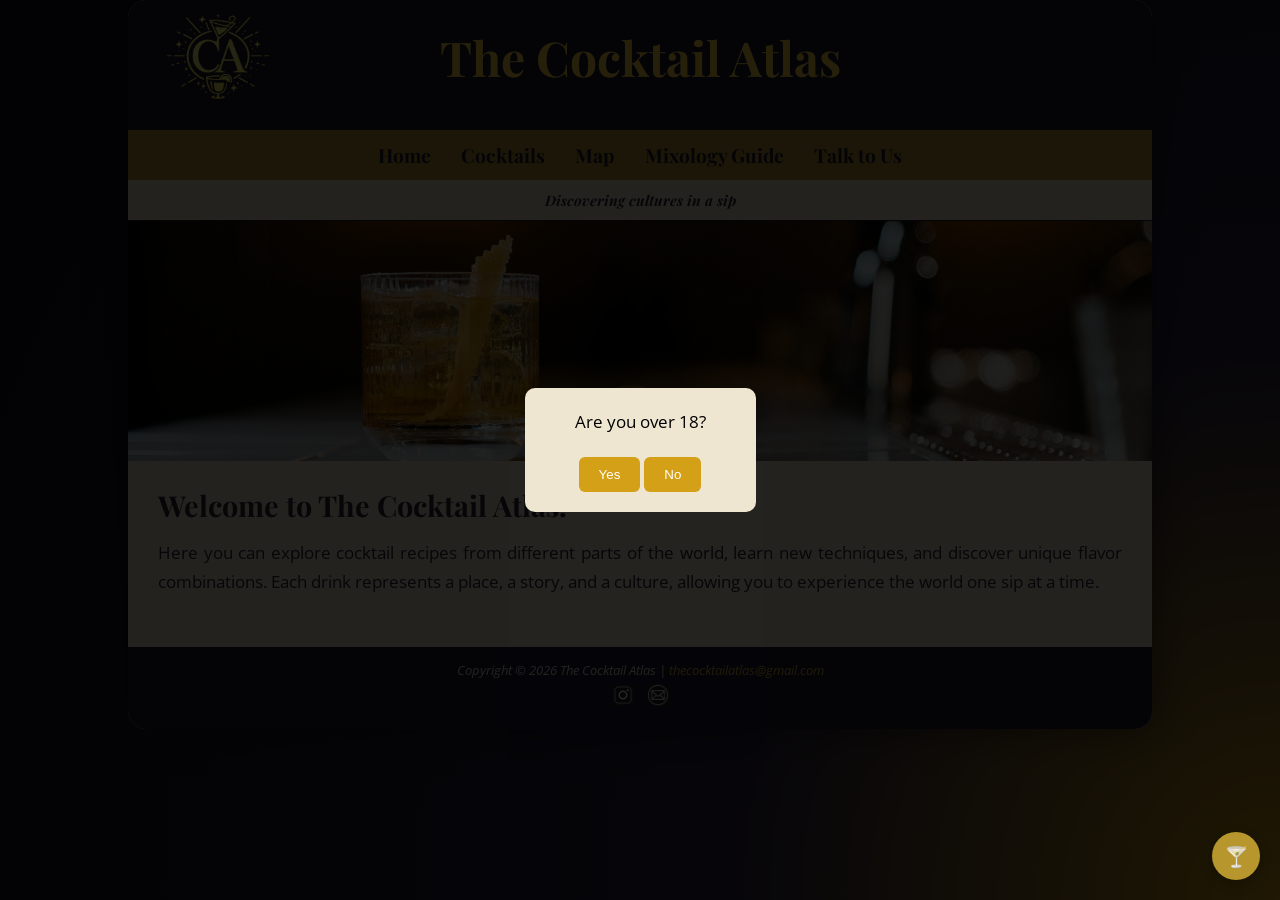
==== index.html @ 1609e8bd "Add files via upload" ====
<!DOCTYPE html>
<html lang="en">

<head>
    <meta name="viewport" content="width=device-width, initial-scale=1.0"> 
    <title>The Cocktail Atlas</title>
    <meta charset="utf-8">
    <meta name="author" content="Clariane Luisa Patricia Costa Soares dos Santos">
    <meta name="description" 
    content="The Cocktail Atlas is a website to explore cocktail recipes, mixology tips, and cocktail bars around the world.">
    <meta name="keywords" content="cocktails, mixology, cocktail recipes, drinks, bartending, cocktail atlas">
    <link rel="stylesheet" href="CocktailAtlas.css">
    <link href="https://fonts.googleapis.com/css2?family=Playfair+Display:wght@600;700&family=Open+Sans:wght@300;400;600&display=swap"
    rel="stylesheet">
    <link rel="icon" type="image/x-icon" href="images/icon1.png">
</head>

<body>
    
    <div id="agePopup">
        <div class="age-box">
        <p> Are you over 18?</p>
        <button onclick="enterSite()">Yes</button>
        <button onclick="exitSite()">No</button>
        </div>
    </div>

    <div id="wrapper">
        <header><h1>The Cocktail Atlas</h1></header>
    <nav>
        <ul>
            <li><a href="index.html">Home</a></li>
            <li><a href="cocktails.html">Cocktails</a></li>
            <li><a href="map.html">Map</a></li>
            <li><a href="mixologyguide.html">Mixology Guide</a></li>
            <li><a href="contact.html">Talk to Us</a></li>
        </ul>
    </nav>
     <p class="slogan">Discovering cultures in a sip</p>
    <main>
        <div id="heroatlas"></div>

        <h2>Welcome to The Cocktail Atlas.</h2>
            <p> 
                Here you can explore cocktail recipes from different parts of the world, 
                learn new techniques, and discover unique flavor combinations. 
                Each drink represents a place, a story, and a culture, 
                allowing you to experience the world one sip at a time.
            </p>
    </main>

    <footer>
        Copyright &copy; 2026 The Cocktail Atlas | 
        <a href="mailto:thecocktailatlas@gmail.com">thecocktailatlas@gmail.com</a>

        <div class="social-icons">
        <a href="https://instagram.com" target="_blank">
            <img src="images/insta.png" alt="Instagram">
        </a>
        <a href="mailto:thecocktailatlas@gmail.com">
            <img src="images/email.png" alt="Email">
        </a>
        </div>
    </footer>
    </div>
    <div id="tip-button" title="Mixology Tip">🍸</div>
    <div id="tip-popup"></div>

    <script src="https://code.jquery.com/jquery-3.7.1.min.js"></script>
    <script src="script.js"></script>
</body>
</html>
---- CocktailAtlas.css ----
body {margin: 0;
font-family: 'Open Sans', sans-serif;
background: radial-gradient(circle at bottom right, 
#D4A017 0%,    
#2A2340 35%,   
#1C1A2E 60%,    
#0B0A1A 100%);
background-attachment: fixed;}

#wrapper{background-color: #EFE6D2;
width: 80%;
margin-left: auto;
margin-right: auto;
max-width: 1280px;
box-shadow: 0 0 40px rgba(0, 0, 0, 0.5);
border-radius: 18px;
overflow: hidden;}

#agePopup {position: fixed;
top: 0;
left: 0;
width: 100%;
height: 100%;
background: rgba(0, 0, 0, 0.85);
display: flex;
justify-content: center;
align-items: center;}

#agePopup .age-box{background: #EFE6D2;
padding: 20px;
border-radius: 10px;
text-align: center;}

#agePopup button{background-color: #D4A017;
color: white;
border: none;
padding: 10px 20px;
border-radius: 6px;
cursor: pointer;}

header{background-color: #1C1A2E;
height: 130px;
background-image: url(images/logo2.png);
background-size: 180px;
background-repeat: no-repeat;
background-position: left center;}

h1{text-align: center;
font-size: 3em;
color: #FFD84D;
margin: 0;
padding: 25px 20px;
font-family: 'Playfair Display', serif;}

h2{font-family: 'Playfair Display', serif;
margin: 25px 30px 15px 30px;
font-size: 1.8rem;}

p{margin: 0 30px 20px 30px;
font-size: 1.05rem;
line-height: 1.7em;
text-align: justify;}

nav{background-color: #B8962E;
font-family: 'Open Sans', sans-serif;
width: 100%;
box-shadow: 2px 0 8px rgba(0, 0, 0, 0.2);}

nav ul{list-style: none;
margin: 0;
padding: 12px;
display: flex;
justify-content: center;
gap: 30px;}

nav li{margin: 0;}

nav a{text-decoration: none;
color: #1C1A2E;
font-size: 1.2em;
font-weight: bold;
transition: 0.3s;
font-family: 'Playfair Display', serif;}

nav a:hover{ color: #FFD84D;
transform: translateY(-2px);
text-decoration: underline;}

main{padding: 0 0 30px 0;
background-color: #EFE6D2;
color: #2A2334;}

footer{background-color: #1C1A2E;
color: #EFE6D2;
font-size: small;
font-style: italic;
text-align: center;
padding: 14px 0;
clear: both;}

footer a{color: #D4AF37;
text-decoration: none;}

footer p {margin: 5px 0;
font-size: 14px;}

.social-icons img {width: 22px;
margin: 5px;
transition: transform 0.2s ease;}

.social-icons img:hover {transform: scale(1.2);}

#heroatlas{background-image: url(images/banner1.jpg);
background-size: cover;
background-position: center 45%;
height: 240px;
margin-bottom: 20px;}


.slogan{text-align: center;
font-family: 'Playfair Display', serif;
font-size: 0.9em;
font-style: italic;
font-weight: bold;
color: #2A2334;
background-color: #EFE6D2;
padding: 8px 18px;
margin: 0;
border-bottom: 1px solid #1C1A2E;}

.cocktail-grid{display: flex;
gap: 20px;
justify-content: center;
flex-wrap: wrap;
margin-top: 30px;
padding-bottom: 20px;
align-items: flex-start;}

.cocktail-card{position: relative;
width: 180px;
text-align: center;
cursor: pointer;
background-color: #1C1A2E;
padding: 10px;
border-radius: 16px;
transition: 0.3s;
overflow: hidden;}

.cocktail-intro {text-align: center;
max-width: 850px;
margin: 30px auto 45px auto;
font-size: 1.05rem;
line-height: 1.7;}

.cocktail-page h2 {text-align: center;
margin-top: 30px;
margin-bottom: 15px;}

.cocktail-card:hover{transform: translateY(-6px);
box-shadow: 0 12px 24px rgba(0, 0, 0, 0.35);} 

.cocktail-info{display: none;}

.cocktail-card img{width: 100%;
height: 220px;
object-fit: cover;
border-radius: 12px;
display: block;}

.cocktail-card > p{margin-top: 10px;
color: #FFD84D;
font-weight: bold;
font-size: 16px;
text-align: center;
font-family: 'Playfair Display', serif;}

.lightbox{display: none;
position: fixed;
top: 0;
left: 0;
width: 100%;
height: 100%;
background: rgba(0, 0, 0, 0.75);
justify-content: center;
align-items: center;
z-index: 2000;
padding: 20px;
box-sizing: border-box;}

.lightbox-content{position: relative;
background: rgba(28, 26, 46, 0.98);
color: #EFE6D2;
width: 90%;
max-width: 650px;
max-height: 80vh;
overflow-y: auto;
padding: 25px;
border-radius: 16px;
box-sizing: border-box;}

.lightbox-content h3,
.lightbox-content h4{font-family: 'Playfair Display', serif;
color: #FFD84D;}

.lightbox-content h3 {margin-top: 0;
font-size: 1.9rem;}

.lightbox-content h4 {margin-top: 16px;
margin-bottom: 6px;
font-size: 1.1rem;}

.lightbox-content p,
.lightbox-content li{font-size: 0.95rem;
line-height: 1.6;
text-align: left;}

.close-btn {background: #FFD84D;
color: #1C1A2E;
border: none;
border-radius: 50%;
width: 30px;
height: 30px;
font-weight: bold;
cursor: pointer;
position: absolute;
top: 10px;
right: 10px;}

.cocktail-form {display: flex;
flex-direction: column;
gap: 10px;}

.contact-page {max-width: 550px;
margin: 30px auto;
padding: 25px;
background-color: #EFE6D2;
border-radius: 12px;
box-shadow: 0 8px 20px rgba(0,0,0,0.3);}

.cocktail-form input,
.cocktail-form textarea,
.cocktail-form select {border: 1px solid #B8962E;
background-color: #FFFFFF;
padding: 12px 14px;
font-size: 1em;}

.cocktail-form input[type="submit"] {background-color: #1C1A2E;
color: #B8962E;
border: none;
padding: 12px;
border-radius: 8px;
font-weight: bold;
cursor: pointer;}

.cocktail-form input[type="submit"]:hover {background-color: #FFD84D;}

a.back-btn {display: inline-block;
margin-top: 20px;
margin-left: 30px;
padding: 10px 20px;
background-color: #B8962E;
color: #ffffff;
text-decoration: none;
font-weight: bold;
border-radius: 8px;
transition: 0.3s;}

a.back-btn:hover {background-color: #1C1A2E;
color: #ffffff;}

.map-page {background-color: #FFFFFF4D;
border-radius: 16px;
max-width: 900px;
margin: 30px auto;
padding: 20px;
box-shadow: 0 8px 20px rgba(0,0,0,0.3);}

.map-page h2 {text-align: center;
margin-top: 30px;
margin-bottom: 20px;}

.map-description {text-align: center;
max-width: 750px;
margin: 0 auto 35px auto;
font-size: 1.05rem;
line-height: 1.7em;}

.highlight-gold {color: #D4A017;
font-weight: bold;}

.map-page iframe {display: block;
width: 100%;
max-width: 900px;
margin: 0 auto;
border-radius: 16px;
box-shadow: 0 10px 30px rgba(0,0,0,0.25);}


.map-legend {margin: 20px auto 30px auto;
max-width: 800px;
padding: 20px;
background-color: #ffffff;
border-radius: 12px;
box-shadow: 0 8px 20px rgba(0, 0, 0, 0.12);}

.map-legend h3 {font-family: 'Playfair Display', serif;
color: #1C1A2E;
margin-top: 0;
margin-bottom: 15px;
text-align: center;}

.legend-item {display: flex;
align-items: flex-start;
gap: 12px;
margin-bottom: 15px;}

.legend-item p {margin: 0;
text-align: left;
font-size: 1rem;
line-height: 1.6;}

.legend-icon {display: inline-block;
min-width: 28px;
font-size: 1.2rem;
font-weight: bold;
text-align: center;}

.blue-icon {color: #3D3DA8;}

.gold-icon {color: #D4A017;}

.tips-page {max-width: 850px;
margin: 5px auto 30px auto;
padding: 20px;}

.tips-page h2 {text-align: center;
margin-bottom: 15px;
margin-top: 5px;}

.tips-intro {text-align: center;
max-width: 700px;
margin: 0 auto 30px auto;
font-size: 1.05rem;
line-height: 1.7;}

.tips-section {margin-bottom: 35px;
padding: 25px;
background-color: #ffffff;
border-radius: 12px;
box-shadow: 0 8px 20px rgba(0, 0, 0, 0.12);}

.tips-section h3 {margin-top: 0;
font-family: 'Playfair Display', serif;
color: #1C1A2E;}

.tips-list {padding-left: 20px;
line-height: 1.8;}

.flavour-list li {margin-bottom: 12px;}

.flavour-list em {display: block;
color: #666;
font-size: 0.95rem;}

.video-container {margin-top: 20px;
text-align: center;}

.video-container iframe {width: 100%;
max-width: 700px;
height: 315px;
margin-top: 12px;
border-radius: 12px;}

.series-box {display: flex;
align-items: center;
gap: 20px;}

.series-box img {width: 150px;
border-radius: 10px;}

.series-box p {margin: 0;}

#tip-button {position: fixed;
bottom: 20px;
right: 20px;
width: 48px;
height: 48px;
background-color: #B8962E;
color: #ffffff;
border-radius: 50%;
display: flex;
align-items: center;
justify-content: center;
cursor: pointer;
font-size: 20px;
box-shadow: 0 4px 12px rgba(0, 0, 0, 0.25);
z-index: 3000;
transition: 0.3s;}

#tip-button:hover {background-color: #D4A017;
transform: scale(1.05);}

#tip-popup {display: none;
position: fixed;
bottom: 78px;
right: 20px;
max-width: 260px;
background-color: #ffffff;
color: #1C1A2E;
padding: 14px 16px;
border-radius: 12px;
box-shadow: 0 8px 20px rgba(0, 0, 0, 0.18);
z-index: 3000;
font-size: 0.95rem;
line-height: 1.5;}


@media (max-width: 900px) {
    #wrapper {width: 92%;}

    header {height: 110px;
    background-size: 140px;
    background-position: left center;}

    h1 {font-size: 2.4em;
    padding: 22px 15px;}

    nav ul {gap: 18px;
    padding: 10px;
    flex-wrap: wrap;}

    nav a {font-size: 1.05em;}

    p {margin: 0 20px 18px 20px;
    font-size: 1rem;}

    h2 {margin: 20px;
    font-size: 1.6rem;}

    .cocktail-intro,
    .map-description,
    .tips-intro {max-width: 90%;
    margin-left: auto;
    margin-right: auto;}

    .contact-page,
    .map-page,
    .tips-page {width: auto;
    margin: 20px;}

    .lightbox-content {width: 95%;
    max-width: 600px;
    padding: 20px;}

    .series-box {flex-direction: column;
    text-align: center;}

    .series-box p {text-align: center;}
}

@media (max-width: 600px) {
    #wrapper {width: 100%;
    margin: 0;
    border-radius: 0;
    box-shadow: none;}

    body {background-size: cover;
    background-position: center;}

    header {height: auto;
    background-size: 100px;
    background-position: top center;
    padding-top: 85px;}

    h1 {font-size: 1.9em;
    padding: 14px 10px 18px 10px;}

    nav ul {gap: 10px;
    padding: 10px 8px;
    flex-wrap: wrap;}

    nav a {font-size: 0.95em;}

    .slogan {font-size: 0.8em;
    padding: 8px 12px;}

    h2 {font-size: 1.45rem;
    margin: 18px 15px 12px 15px;
    text-align: center;}

    p {margin: 0 15px 16px 15px;
    font-size: 0.98rem;
    line-height: 1.6;}

    main {padding: 0 0 20px 0;}

    .cocktail-page h2,
    .map-page h2,
    .tips-page h2 {margin-top: 15px;}

    .cocktail-intro,
    .map-description,
    .tips-intro {max-width: 92%;
    margin: 0 auto 20px auto;
    font-size: 1rem;
    line-height: 1.6;}

    .cocktail-grid {gap: 15px;
    margin-top: 20px;
    padding: 0 10px 20px 10px;}

    .cocktail-card {width: 100%;
    max-width: 260px;}

    .cocktail-card img {height: 250px;}

    .lightbox {padding: 10px;}

    .lightbox-content {width: 100%;
    max-width: none;
    max-height: 85vh;
    padding: 18px;
    border-radius: 12px;}

    .lightbox-content h3 {font-size: 1.5rem;}

    .lightbox-content h4 {font-size: 1rem;}

    .map-page {margin: 15px;
    padding: 15px;}

    .map-page iframe {height: 350px;}

    .map-legend {padding: 16px;}

    .legend-item {gap: 10px;}

    .contact-page {max-width: none;
    margin: 15px;
    padding: 18px;}

    .cocktail-form input,
    .cocktail-form textarea,
    .cocktail-form select {font-size: 1rem;}

    .tips-page {margin: 10px 15px 25px 15px;
    padding: 0;}

    .tips-section {padding: 18px;
    margin-bottom: 20px;}

    .tips-list,
    .flavour-list {padding-left: 18px;}

    .video-container iframe {width: 100%;
    height: 220px;}

    .series-box img {width: 120px;}

    footer {padding: 10px 8px;
    font-size: 0.8rem;}

    .social-icons img {width: 20px;
    margin: 4px;}

    #tip-button {width: 42px;
    height: 42px;
    font-size: 18px;
    bottom: 14px;
    right: 14px;}

    #tip-popup {right: 14px;
    bottom: 65px;
    max-width: 220px;
    font-size: 0.9rem;}
}
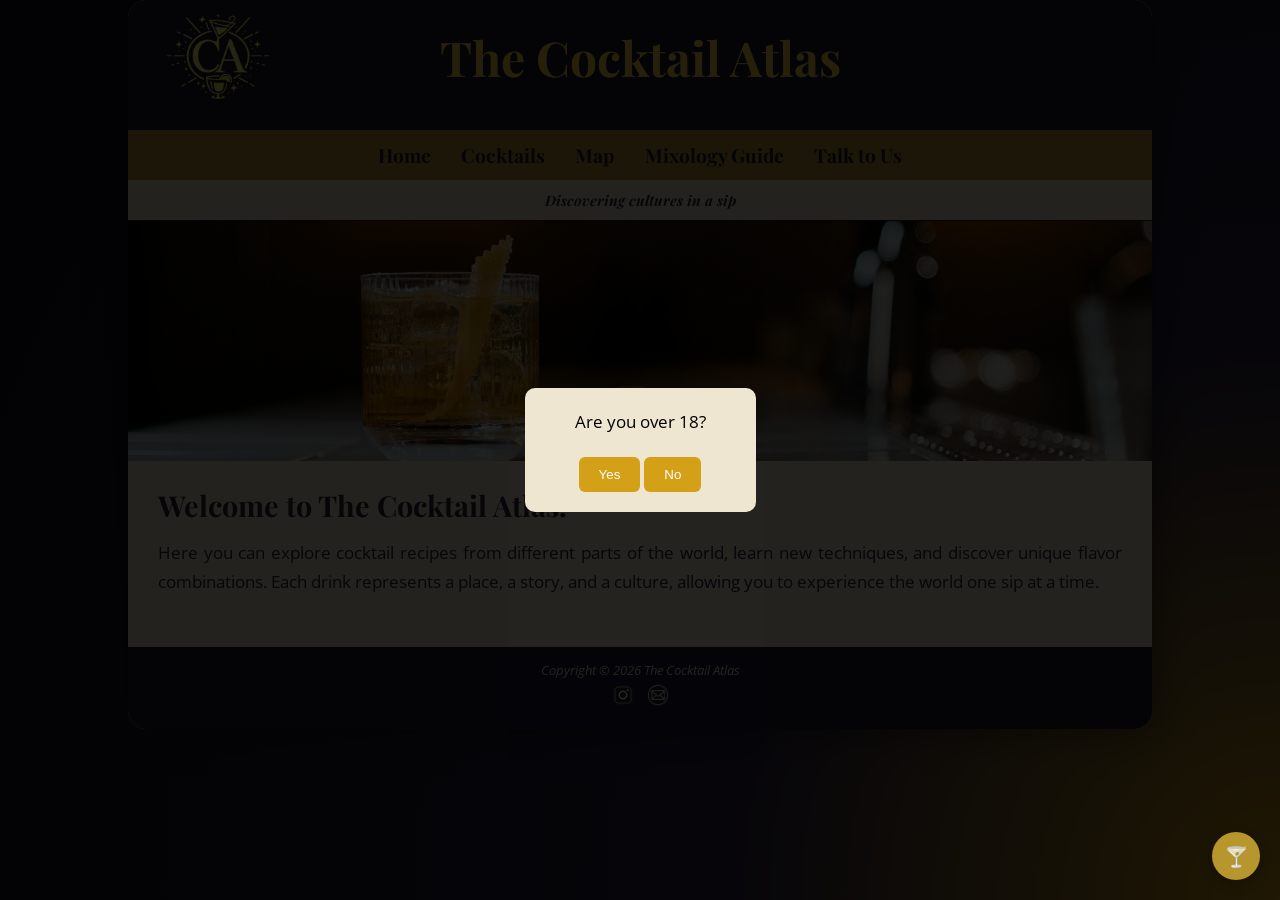
==== commit 366b544e: "Update index.html" ====
--- a/index.html
+++ b/index.html
@@ -50,8 +50,7 @@
     </main>
 
     <footer>
-        Copyright &copy; 2026 The Cocktail Atlas | 
-        <a href="mailto:thecocktailatlas@gmail.com">thecocktailatlas@gmail.com</a>
+        Copyright &copy; 2026 The Cocktail Atlas
 
         <div class="social-icons">
         <a href="https://instagram.com" target="_blank">
@@ -69,4 +68,4 @@
     <script src="https://code.jquery.com/jquery-3.7.1.min.js"></script>
     <script src="script.js"></script>
 </body>
-</html>+</html>
--- a/CocktailAtlas.css
+++ b/CocktailAtlas.css
@@ -490,7 +490,8 @@
 
     p {margin: 0 15px 16px 15px;
     font-size: 0.98rem;
-    line-height: 1.6;}
+    line-height: 1.6;
+    text-align: left}
 
     main {padding: 0 0 20px 0;}
 
